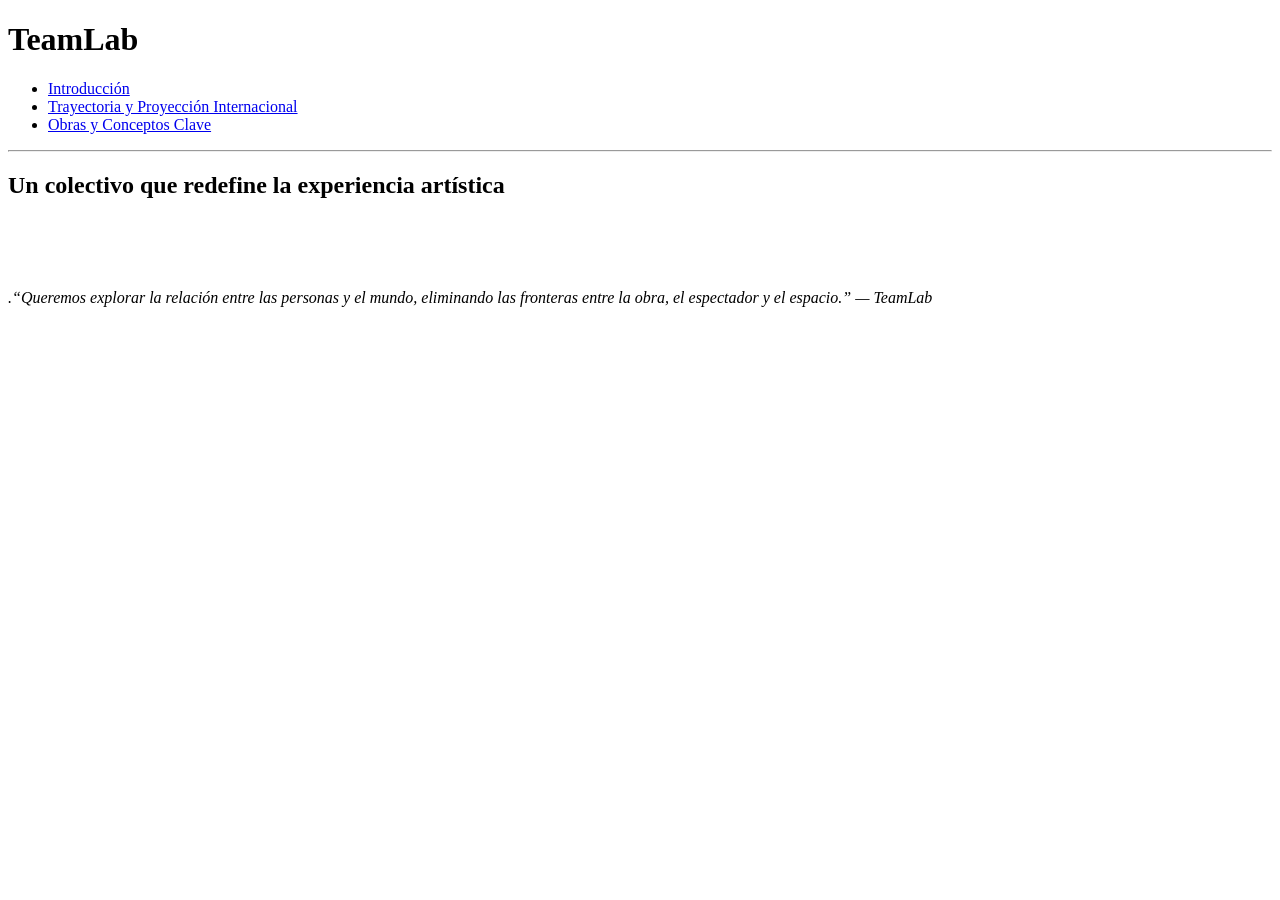
==== index.html @ acbacece "Update index.html" ====
<!DOCTYPE html>
<html lang="es">
    <head>
<meta charset="utf-8">
<link rel="preconnect" href="https://fonts.googleapis.com">
<link rel="preconnect" href="https://fonts.gstatic.com" crossorigin>
<link href="https://fonts.googleapis.com/css2?family=Roboto:ital,wght@0,100..900;1,100..900&display=swap" rel="stylesheet">
<title> TeamLab</title>
    </head>
    <body><!--ponerle imagen de fondo-->
        <header>
	<div id="contenedor">
		<h1>TeamLab</h1>
		<nav>
			<ul>
				<li><a href="index.html">Introducción</a></li>
				<li><a href="TeamLab.html">Trayectoria y Proyección Internacional</a></li>
				<li><a href="obrasyconceptos.html">Obras y Conceptos Clave</a></li>
			</ul>
		</nav>
	</div>
		</header>

	<hr>

     <article>
          <h2>Un colectivo que redefine la experiencia artística</h2> 
           <br>
           <br>
           <img src=".jpg" alt="">
		   <p>
           </p>

           <p class="resaltar"><em>.“Queremos explorar la relación entre las personas y el mundo, eliminando las fronteras entre la obra, el espectador y el espacio.” — TeamLab</em></p>
           
    </article>
        
                 <main>	
	                    <h2></h2>
	             </main>
    </body>
</html>
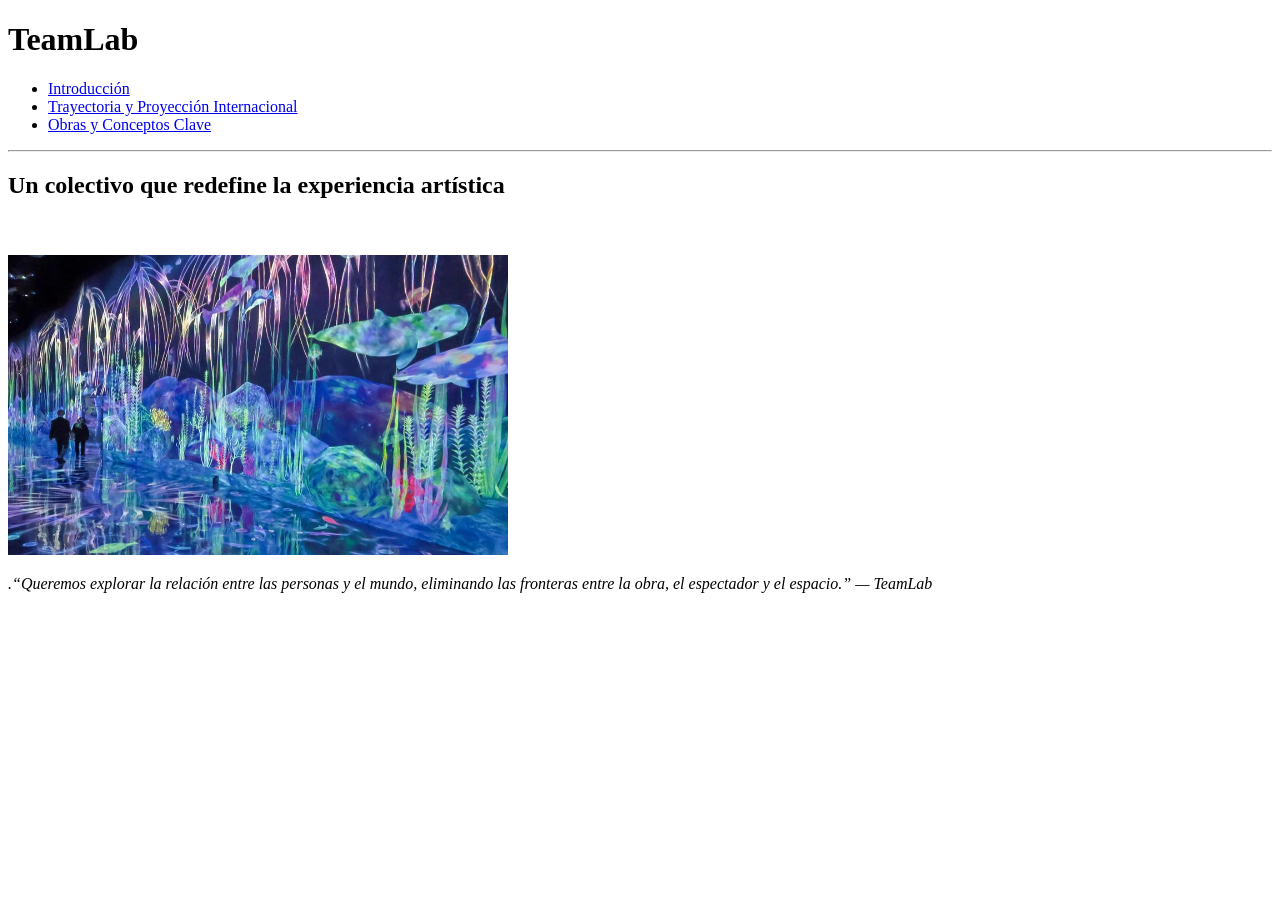
==== commit 955ec8d8: "insertar imagen" ====
--- a/index.html
+++ b/index.html
@@ -27,7 +27,7 @@
           <h2>Un colectivo que redefine la experiencia artística</h2> 
            <br>
            <br>
-           <img src=".jpg" alt="">
+           <img src="img/teamlab-1.jpg" alt="Imagen de una obra de TeamLab" width="500" height="300">
 		   <p>
            </p>
 
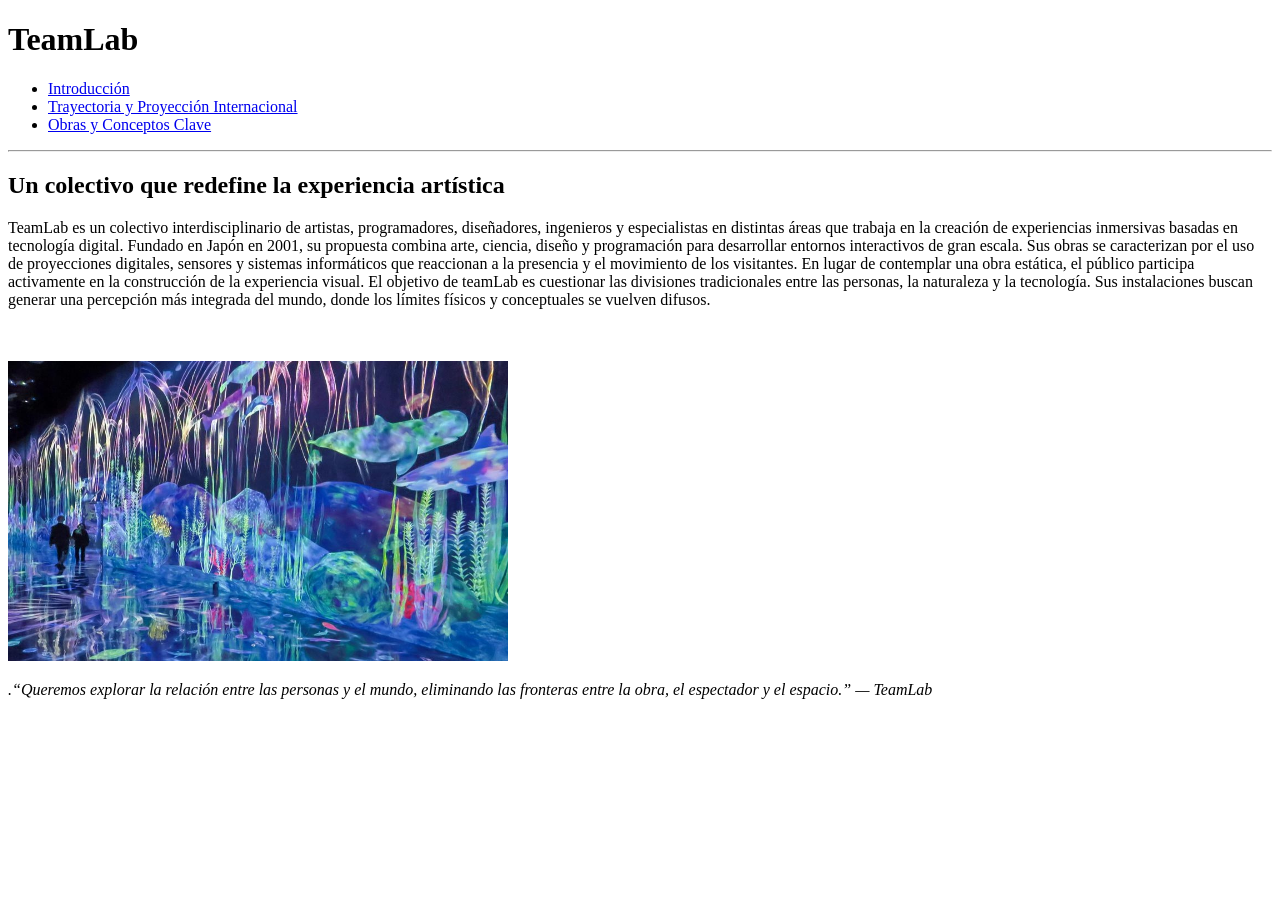
==== commit d28423a4: "Update index.html" ====
--- a/index.html
+++ b/index.html
@@ -25,11 +25,17 @@
 
      <article>
           <h2>Un colectivo que redefine la experiencia artística</h2> 
+		   <p>
+
+             TeamLab es un colectivo interdisciplinario de artistas, programadores, diseñadores, ingenieros y especialistas en distintas áreas que trabaja en la creación de experiencias inmersivas basadas en tecnología digital. Fundado en Japón en 2001, su propuesta combina arte, ciencia, diseño y programación para desarrollar entornos interactivos de gran escala.
+             Sus obras se caracterizan por el uso de proyecciones digitales, sensores y sistemas informáticos que reaccionan a la presencia y el movimiento de los visitantes. En lugar de contemplar una obra estática, el público participa activamente en la construcción de la experiencia visual.
+            El objetivo de teamLab es cuestionar las divisiones tradicionales entre las personas, la naturaleza y la tecnología. Sus instalaciones buscan generar una percepción más integrada del mundo, donde los límites físicos y conceptuales se vuelven difusos.
+
+           </p>
            <br>
            <br>
            <img src="img/teamlab-1.jpg" alt="Imagen de una obra de TeamLab" width="500" height="300">
-		   <p>
-           </p>
+		   
 
            <p class="resaltar"><em>.“Queremos explorar la relación entre las personas y el mundo, eliminando las fronteras entre la obra, el espectador y el espacio.” — TeamLab</em></p>
            
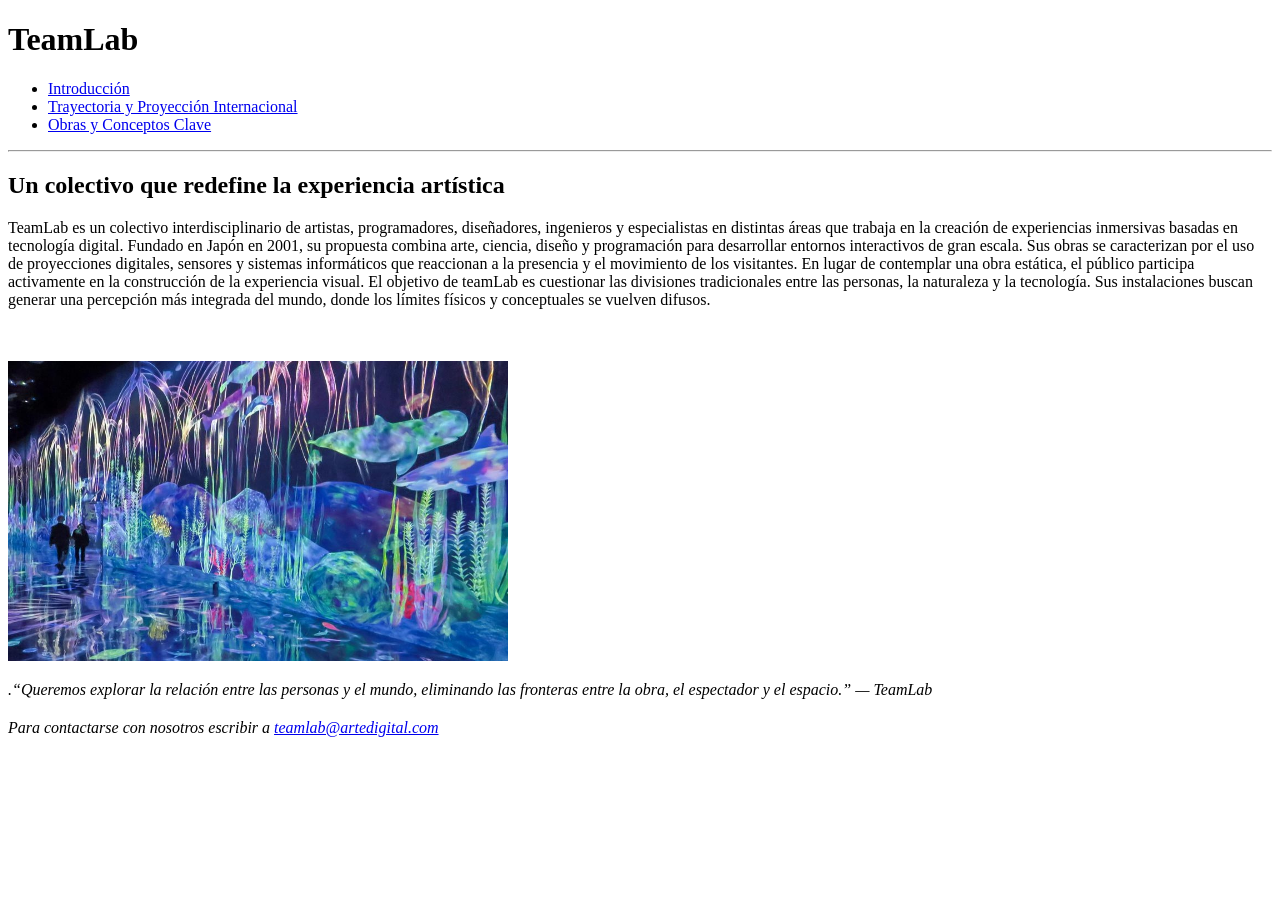
==== commit 4036f806: "MAIL" ====
--- a/index.html
+++ b/index.html
@@ -9,7 +9,6 @@
     </head>
     <body><!--ponerle imagen de fondo-->
         <header>
-	<div id="contenedor">
 		<h1>TeamLab</h1>
 		<nav>
 			<ul>
@@ -18,8 +17,7 @@
 				<li><a href="obrasyconceptos.html">Obras y Conceptos Clave</a></li>
 			</ul>
 		</nav>
-	</div>
-		</header>
+	</header>
 
 	<hr>
 
@@ -45,4 +43,11 @@
 	                    <h2></h2>
 	             </main>
     </body>
+	 <footer>
+      <address>              
+        <p >
+            Para contactarse con nosotros escribir a <a href="teamlab@artedigital.com">teamlab@artedigital.com</a>
+        </p> 
+      </address> 
+     </footer>
 </html>
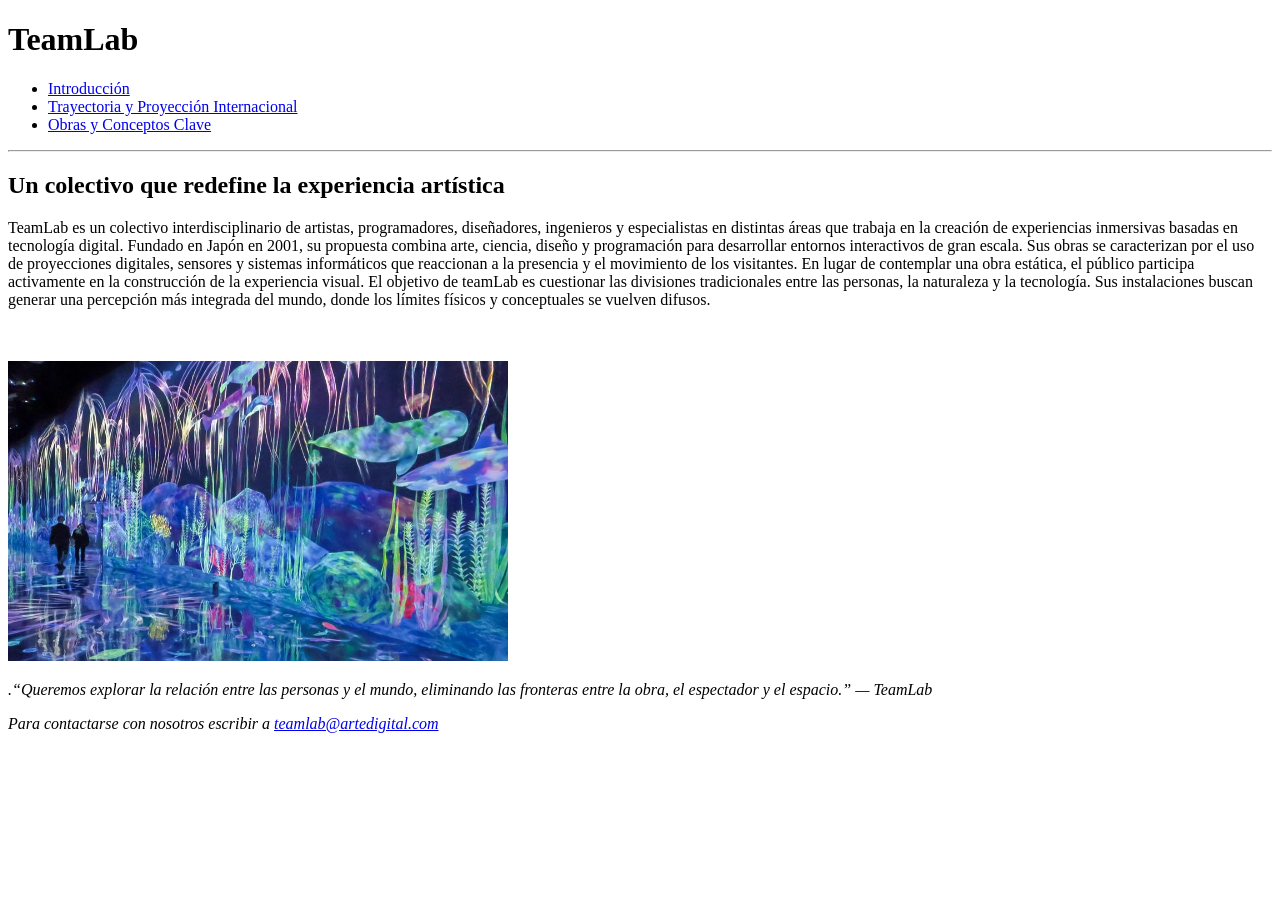
==== commit 3fb5e9d5: "segunda pag" ====
--- a/index.html
+++ b/index.html
@@ -38,10 +38,7 @@
            <p class="resaltar"><em>.“Queremos explorar la relación entre las personas y el mundo, eliminando las fronteras entre la obra, el espectador y el espacio.” — TeamLab</em></p>
            
     </article>
-        
-                 <main>	
-	                    <h2></h2>
-	             </main>
+    
     </body>
 	 <footer>
       <address>              
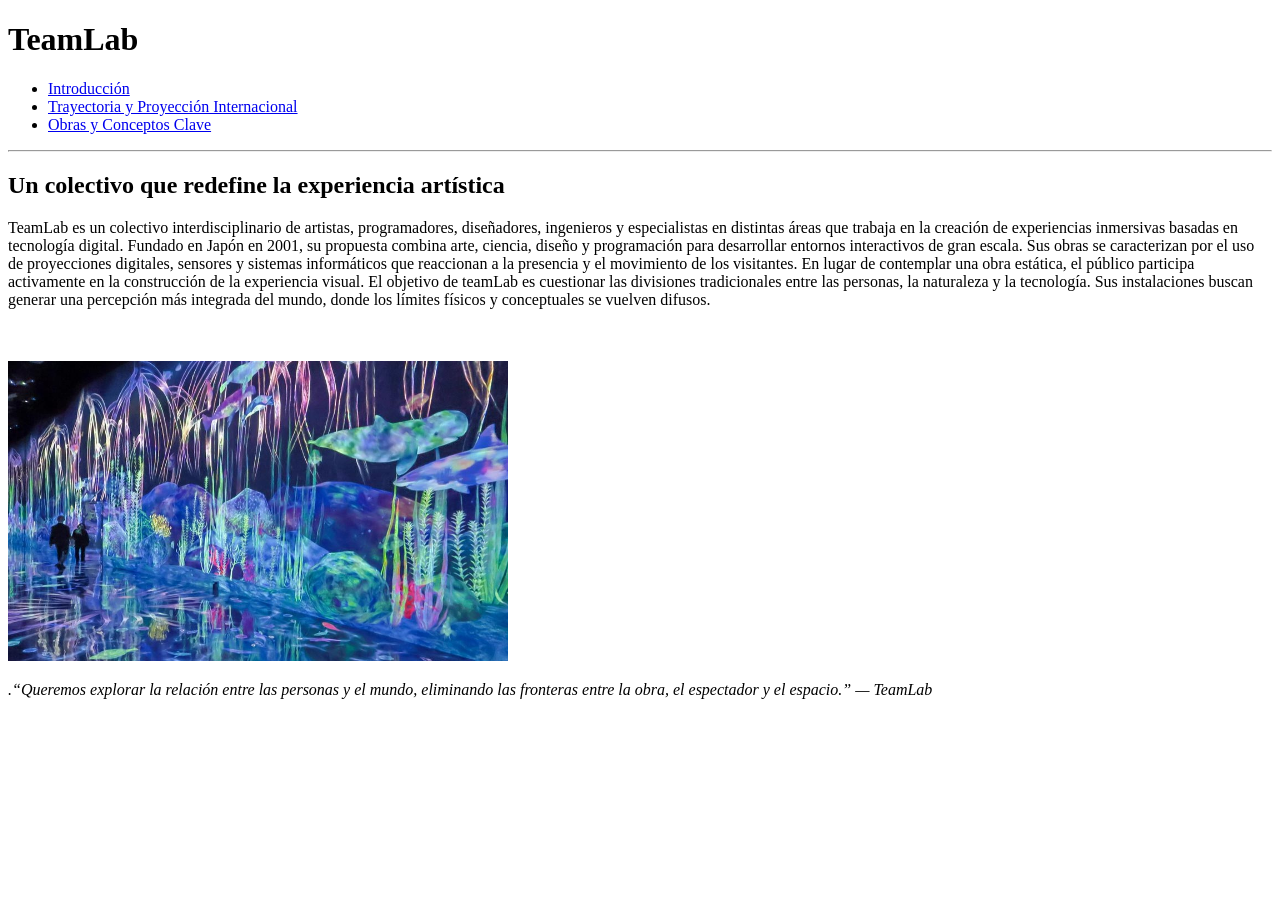
==== commit 8418dab5: "reordenando pagina" ====
--- a/index.html
+++ b/index.html
@@ -9,6 +9,7 @@
     </head>
     <body><!--ponerle imagen de fondo-->
         <header>
+	<div id="contenedor">
 		<h1>TeamLab</h1>
 		<nav>
 			<ul>
@@ -17,7 +18,8 @@
 				<li><a href="obrasyconceptos.html">Obras y Conceptos Clave</a></li>
 			</ul>
 		</nav>
-	</header>
+	</div>
+		</header>
 
 	<hr>
 
@@ -38,13 +40,9 @@
            <p class="resaltar"><em>.“Queremos explorar la relación entre las personas y el mundo, eliminando las fronteras entre la obra, el espectador y el espacio.” — TeamLab</em></p>
            
     </article>
-    
+        
+                 <main>	
+	                    <h2></h2>
+	             </main>
     </body>
-	 <footer>
-      <address>              
-        <p >
-            Para contactarse con nosotros escribir a <a href="teamlab@artedigital.com">teamlab@artedigital.com</a>
-        </p> 
-      </address> 
-     </footer>
 </html>
